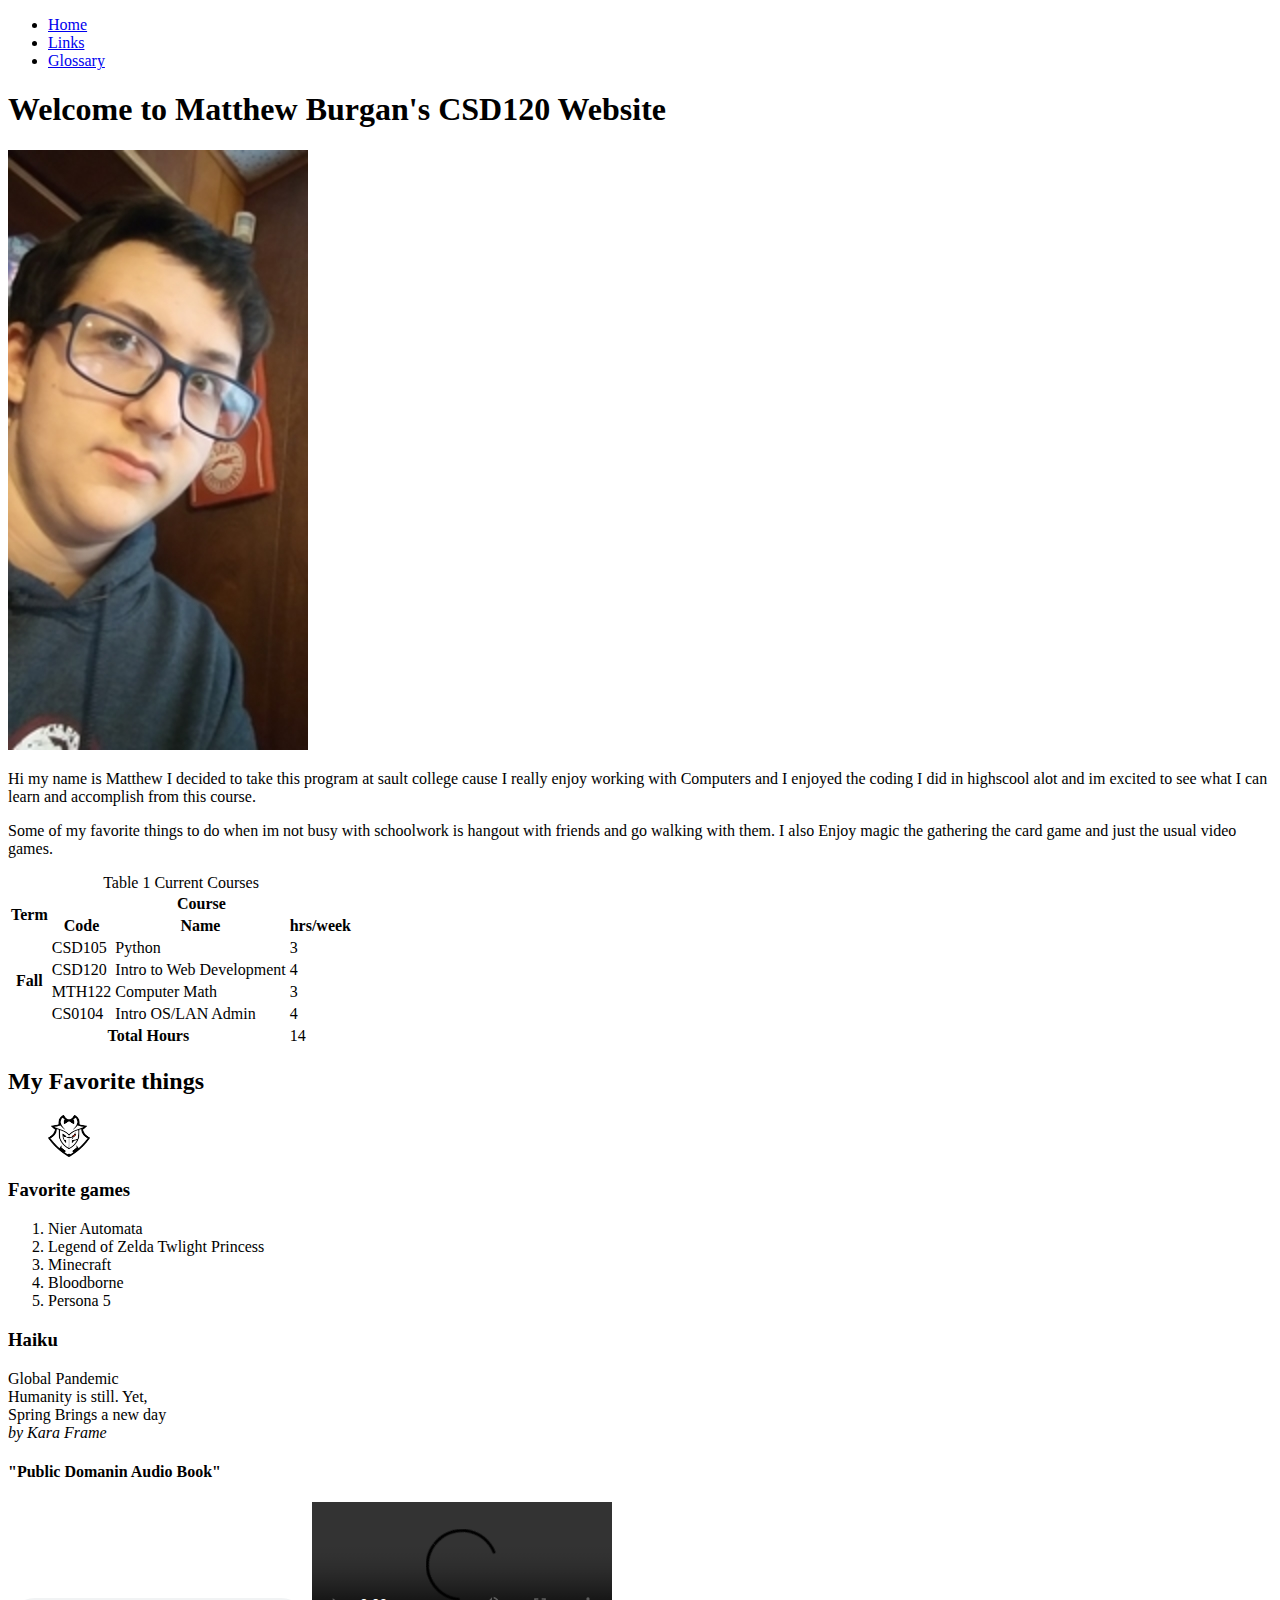
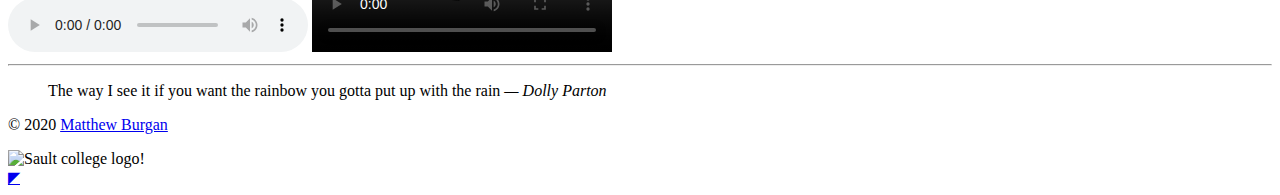
==== index.html @ 6d4abd5a "lab 3 notes" ====
<!DOCTYPE html>
<html lang="en">
  <head>
  
    <link rel="icon" type="image/x-icon" href="favicon.ico" />
    <link rel="apple-touch-icon" sizes="180x180" href="apple-touch-icon.png" />
    <link rel="icon" type="image/png" sizes="32x32" href="favicon-32x32.png" />
    <link rel="icon" type="image/png" sizes="16x16" href="favicon-16x16.png" />
    <link rel="manifest" href="site.webmanifest" />
    <link rel="mask-icon" href="safari-pinned-tab.svg" color="#5bbad5" />
    <meta name="msapplication-TileColor" content="#da532c" />
    <meta name="theme-color" content="#ffffff" />
    <meta name="author" content="Matthew Burgan" />
    <meta name="description" content="this is an awesome website!" />
    <meta charset="UTF-8" />
    <meta name="viewport" content="width=device-width, initial-scale=1.0" />
    <title>CSD120 - Matthew Burgan</title>
  </head>
  <body>
    <div class="width-wrap">
      <header id="top">
        <nav>
          <ul>
            <li><a href="index.html">Home</a></li>
            <li><a href="links.html">Links</a></li>
            <li><a href="glossary.html">Glossary</a></li>
          </ul>
        </nav>
      </header>

      <main>
        <h1>Welcome to Matthew Burgan's CSD120 Website</h1>
        <a href="Images/selfie.jpg" target="_blank">
          <img
            src="Images/selfie.jpg"
            alt="a picture of a me just now in my saint mary gradwear sweater."
            sizes="(max-width:500px) 150px,300px"
            srcset="
              Images/thumbnailselfie.jpg  150w,
              Images/thumbnailselfie2.jpg 300w,
              Images/selfie.jpg           806w
            "
          />
        </a>

        <p>
          Hi my name is Matthew I decided to take this program at sault college
          cause I really enjoy working with Computers and I enjoyed the coding I
          did in highscool alot and im excited to see what I can learn and
          accomplish from this course.
        </p>
        <p>
          Some of my favorite things to do when im not busy with schoolwork is
          hangout with friends and go walking with them. I also Enjoy magic the
          gathering the card game and just the usual video games.
        </p>
        <table>
          <caption> Table 1 Current Courses</caption>
          <thead>
            <tr><th rowspan="2" scope="col">Term</th><th colspan="3" scope="colgroup">Course</th></tr>
            <tr><th scope="col"> Code </th><th scope="col">Name</th><th scope="col"> hrs/week </th></tr>
          </thead>
  
          <tbody>
            <tr><th rowspan="4" scope="rowgroup">Fall</th><td> CSD105</td><td>Python</td><td>3</td></tr>
            <tr><td>CSD120</td><td>Intro to Web Development</td><td>4</td></tr>
            <tr><td>MTH122</td><td>Computer Math</td><td>3</td></tr>
            <tr><td>CS0104</td><td> Intro OS/LAN Admin</td><td>4</tr>
          </tbody>
          <tfoot>
            <tr><th colspan="3" scope="row">Total Hours </th><td>14</td></tr>
          </tfoot> 
          </table>
        <h2>My Favorite things</h2>
        <figure>
          <a href="https://g2esports.com/">
            <img
              src="Images/logo.png"
              alt="G2 esports team logo"
              style="width: 42px; height: 42px"
            />
          </a>
        </figure>

        <h3>Favorite games</h3>
        <ol>
          <li>Nier Automata</li>
          <li>Legend of Zelda Twlight Princess</li>
          <li>Minecraft</li>
          <li>Bloodborne</li>
          <li>Persona 5</li>
        </ol>
        <h3>Haiku</h3>
        <p>
          Global Pandemic <br />
          Humanity is still. Yet,<br />
          Spring Brings a new day<br />
          <cite>by <span class="author">Kara Frame</span></cite>
        </p>
        <h4>"Public Domanin Audio Book"</h4>
        <audio
          src="https://ia803207.us.archive.org/34/items/ss087_2005_librivox/ss087_01_various_128kb.mp3"
          controls
        >
          <a
            href="https://librivox.org/short-story-collection-vol-087-by-various/"
            >download for audio book
          </a>
          <a
            href="https://ia803207.us.archive.org/34/items/ss087_2005_librivox/ss087_01_various_128kb.mp3"
            >Download the track
          </a>
        </audio>

        <video src="MONKIFLIP.mp4" controls>
          <a href="MONKIFLIP.mp4">download the video </a>
          Video tag is not support in this brower
        </video>
      </main>

      <footer>
        <hr />
        <blockquote>
          The way I see it if you want the rainbow you gotta put up with the
          rain
          <cite>&mdash; <span class="author">Dolly Parton</span></cite>
        </blockquote>
        <p>
          &copy; 2020
          <a
            href="mailto:20023467@saultcollege.ca?subject=Message%20from%20CSD120%20website"
          >
            Matthew Burgan
          </a>
        </p>
        <!--found me!-->
        <picture>
          <source
            type="image/svg+xml"
            srcset="Images/sc-logo.svg"
            media="(max width:70px)"
          />
          <img
            src="images/sc-logo.png"
            src="Images/sc-logo@1.5x.png 1.5x, Images/sc-logo@2x.png 2x"
            alt="Sault college logo!"
          />
        </picture>
      </footer>
      <a href="#top" title="Back to top">◤</a>
    </div>
  </body>
</html>
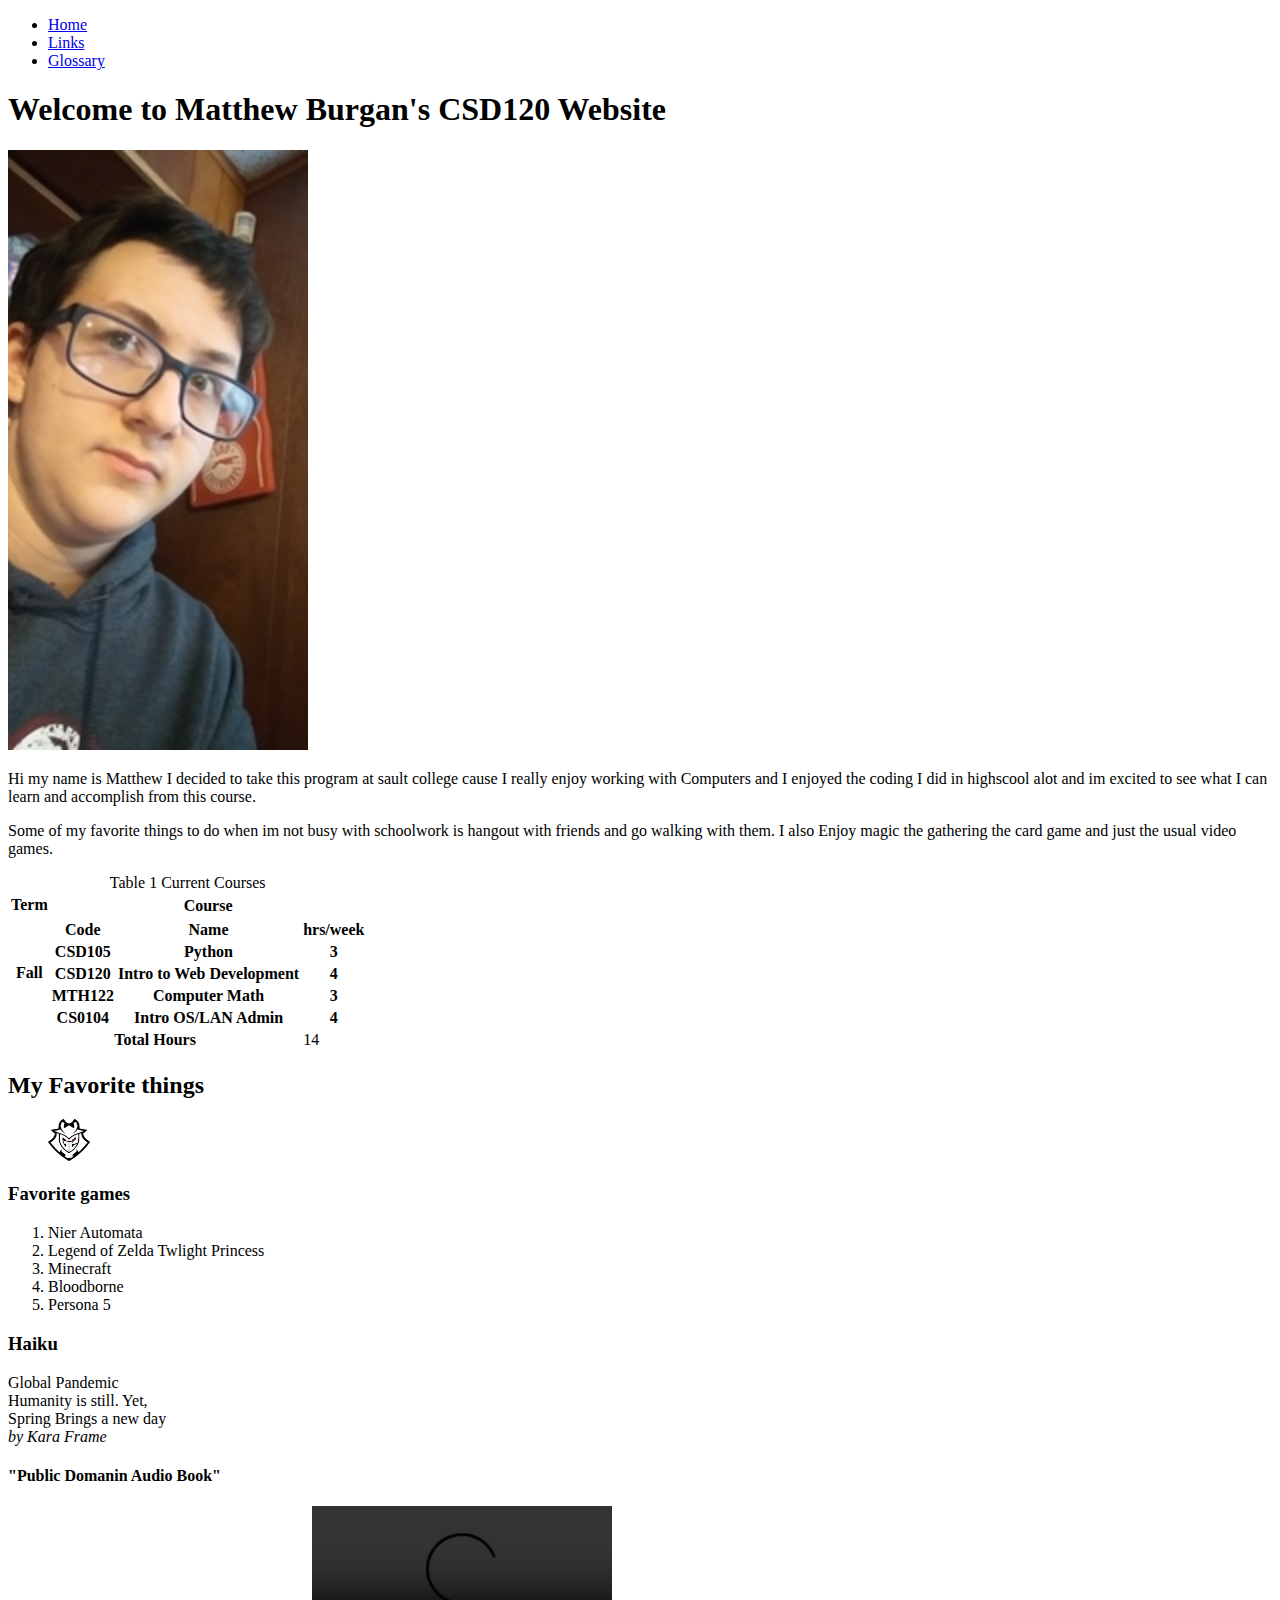
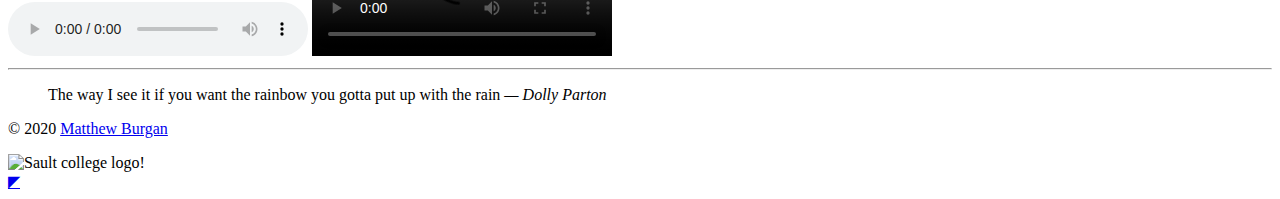
==== commit f99254a5: "Survey.html" ====
--- a/index.html
+++ b/index.html
@@ -1,7 +1,6 @@
 <!DOCTYPE html>
 <html lang="en">
   <head>
-  
     <link rel="icon" type="image/x-icon" href="favicon.ico" />
     <link rel="apple-touch-icon" sizes="180x180" href="apple-touch-icon.png" />
     <link rel="icon" type="image/png" sizes="32x32" href="favicon-32x32.png" />
@@ -55,22 +54,48 @@
           gathering the card game and just the usual video games.
         </p>
         <table>
-          <caption> Table 1 Current Courses</caption>
-          <thead>
-            <tr><th rowspan="2" scope="col">Term</th><th colspan="3" scope="colgroup">Course</th></tr>
-            <tr><th scope="col"> Code </th><th scope="col">Name</th><th scope="col"> hrs/week </th></tr>
-          </thead>
-  
-          <tbody>
-            <tr><th rowspan="4" scope="rowgroup">Fall</th><td> CSD105</td><td>Python</td><td>3</td></tr>
-            <tr><td>CSD120</td><td>Intro to Web Development</td><td>4</td></tr>
-            <tr><td>MTH122</td><td>Computer Math</td><td>3</td></tr>
-            <tr><td>CS0104</td><td> Intro OS/LAN Admin</td><td>4</tr>
-          </tbody>
-          <tfoot>
-            <tr><th colspan="3" scope="row">Total Hours </th><td>14</td></tr>
-          </tfoot> 
-          </table>
+          <caption>
+            Table 1 Current Courses
+          </caption>
+          <tr>
+            <th rowspan="2">Term</th>
+          </tr>
+          <tr>
+            <th colspan="3">Course</th>
+          </tr>
+          <tr>
+            <th rowspan="6">Fall</th>
+          </tr>
+          <tr>
+            <th>Code</th>
+            <th>Name</th>
+            <th>hrs/week</th>
+          </tr>
+          <tr>
+            <th>CSD105</th>
+            <th>Python</th>
+            <th>3</th>
+          </tr>
+          <tr>
+            <th>CSD120</th>
+            <th>Intro to Web Development</th>
+            <th>4</th>
+          </tr>
+          <tr>
+            <th>MTH122</th>
+            <th>Computer Math</th>
+            <th>3</th>
+          </tr>
+          <tr>
+            <th>CS0104</th>
+            <th>Intro OS/LAN Admin</th>
+            <th>4</th>
+          </tr>
+          <tr>
+            <th colspan="3">Total Hours</th>
+            <td>14</td>
+          </tr>
+        </table>
         <h2>My Favorite things</h2>
         <figure>
           <a href="https://g2esports.com/">
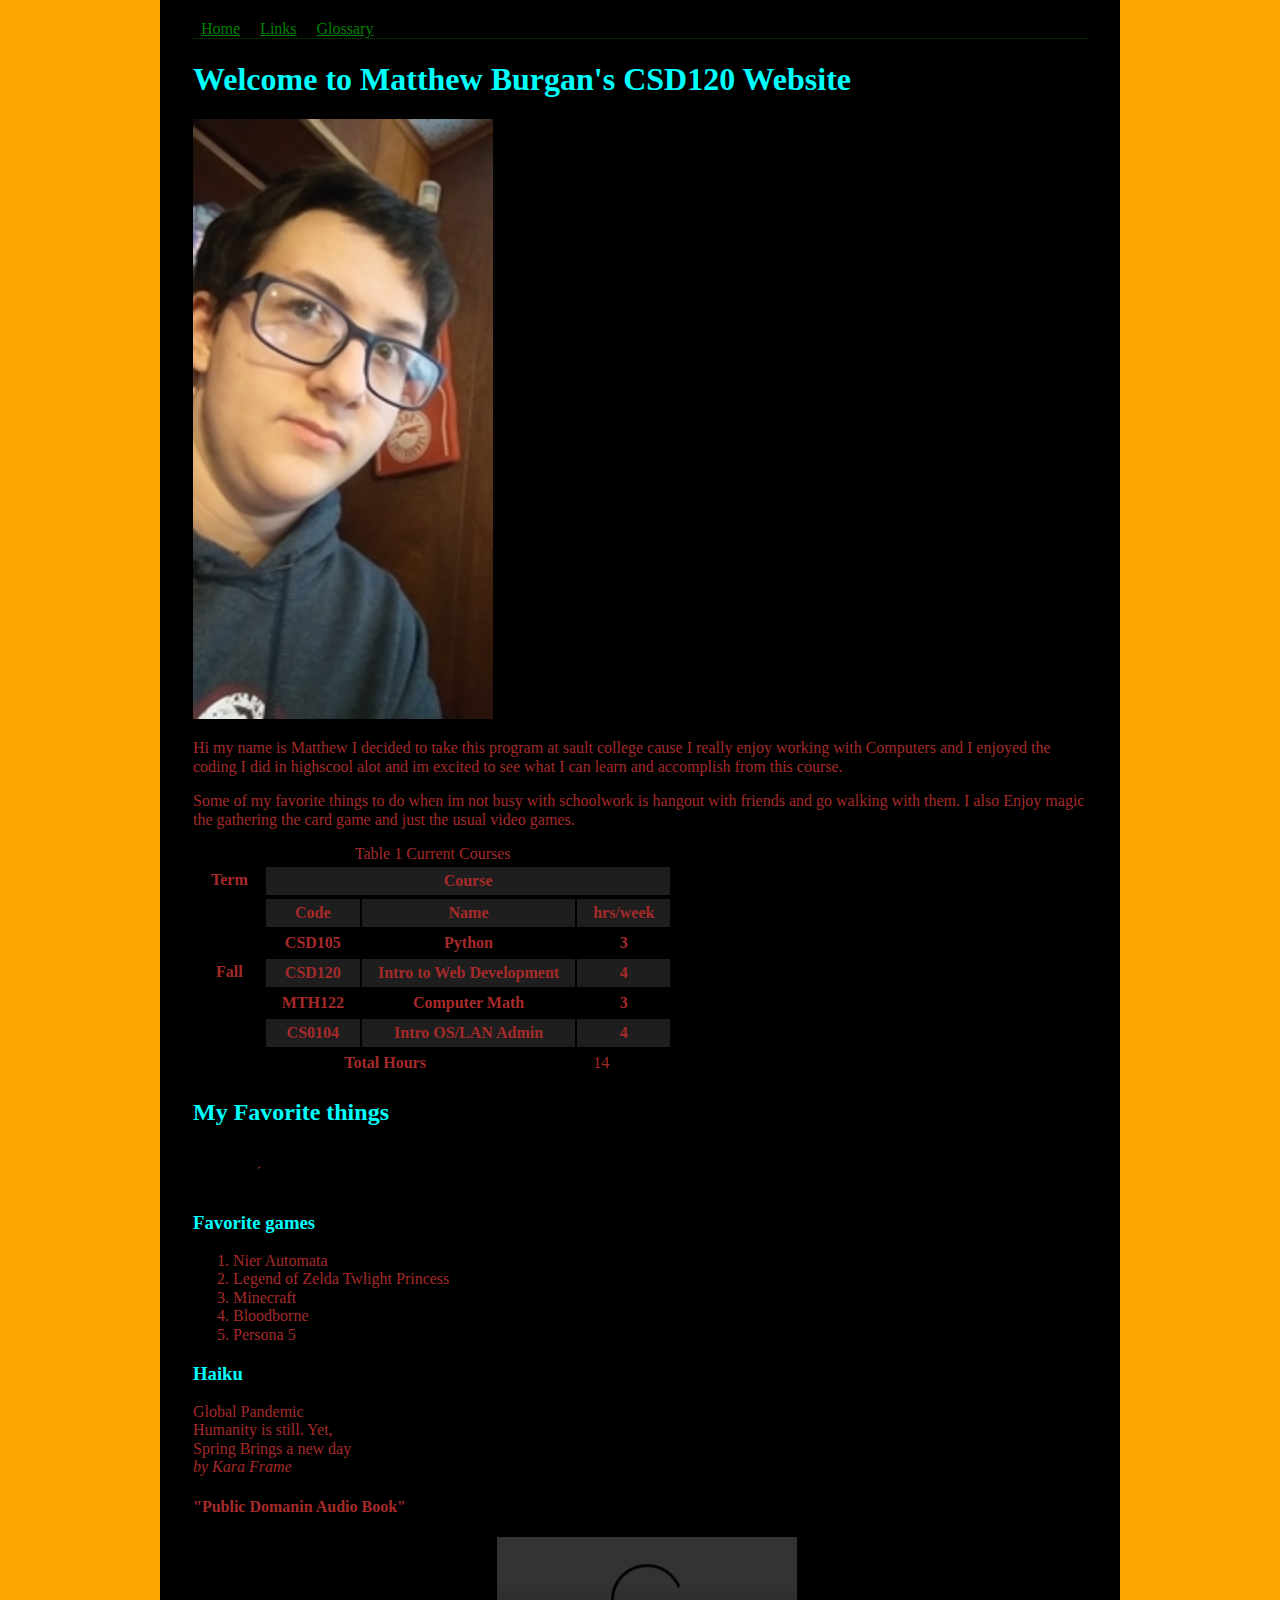
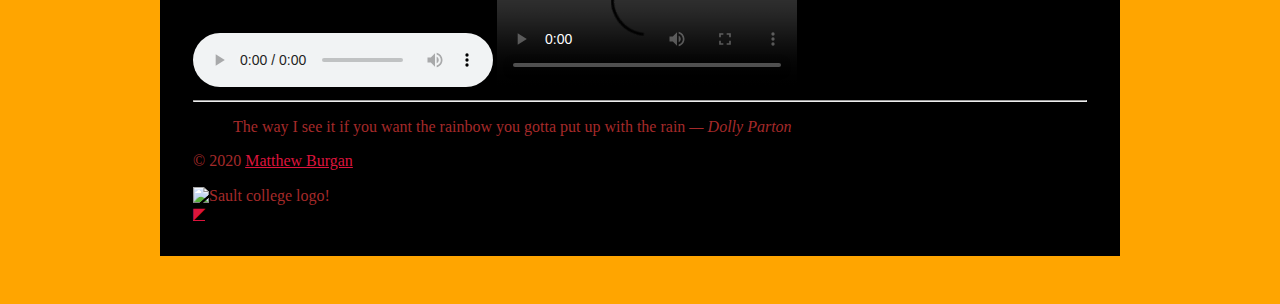
==== commit 35356224: "end of CSS lab" ====
--- a/index.html
+++ b/index.html
@@ -13,6 +13,9 @@
     <meta name="description" content="this is an awesome website!" />
     <meta charset="UTF-8" />
     <meta name="viewport" content="width=device-width, initial-scale=1.0" />
+    <link rel="stylesheet" href="styles/normalize.css">
+    <link rel="stylesheet" href="styles/main.css">
+
     <title>CSD120 - Matthew Burgan</title>
   </head>
   <body>
--- a/styles/main.css
+++ b/styles/main.css
@@ -0,0 +1,95 @@
+html {
+  box-sizing: border-box;
+}
+*,
+*::before,
+*::after {
+  box-sizing: inherit;
+}
+body {
+  background-color: orange;
+}
+.width-wrap {
+  border: 1px solid rgb(0, 0, 0);
+  border: 1px solid rgba(0, 0, 0, 0.3);
+  border-top: none;
+  padding: 0 2em 2em;
+  width: 960px;
+  margin-left: auto;
+  margin-right: auto;
+  margin-bottom: 3em;
+  background-color: black;
+  color: brown;
+}
+
+h1,
+h2,
+h3 {
+  color: cyan;
+}
+a {
+  color: crimson;
+}
+header a {
+  color: green;
+  padding: 1em 0.5em 1em;
+}
+::selection {
+  background-color: aqua;
+}
+header {
+  border-top: 4px solid rgb(0, 0, 0);
+  border-top: 4px solid rgba(0, 0, 0, 0.1);
+  margin-left: -2em;
+  margin-right: -2em;
+}
+header nav {
+  border-bottom: 1px dotted rgba(0, 255, 0, 0.3);
+  margin: 0em 2em;
+}
+
+ul li {
+  display: inline;
+}
+
+header nav ul {
+  margin: 0;
+  padding: 0;
+  padding-top: 1em;
+}
+header a:hover {
+  border-top: 4px solid yellow;
+}
+
+tr:nth-child(even) {
+  background-color: rgba(255, 255, 255, 0.15);
+}
+
+td {
+  background-color: rgba(0, 0, 0, 0.05);
+  padding: 0.3em 1em;
+}
+
+th {
+  background-color: rgba(0, 0, 0, 0.2);
+  padding: 0.3em 1em;
+}
+form input,
+select,
+#life {
+  display: block;
+}
+
+button {
+  border: 0;
+  padding: 1em 3em;
+  background-color: purple;
+  color: black;
+}
+input:invalid {
+  background: red;
+}
+
+dt::after {
+  content: ":";
+}
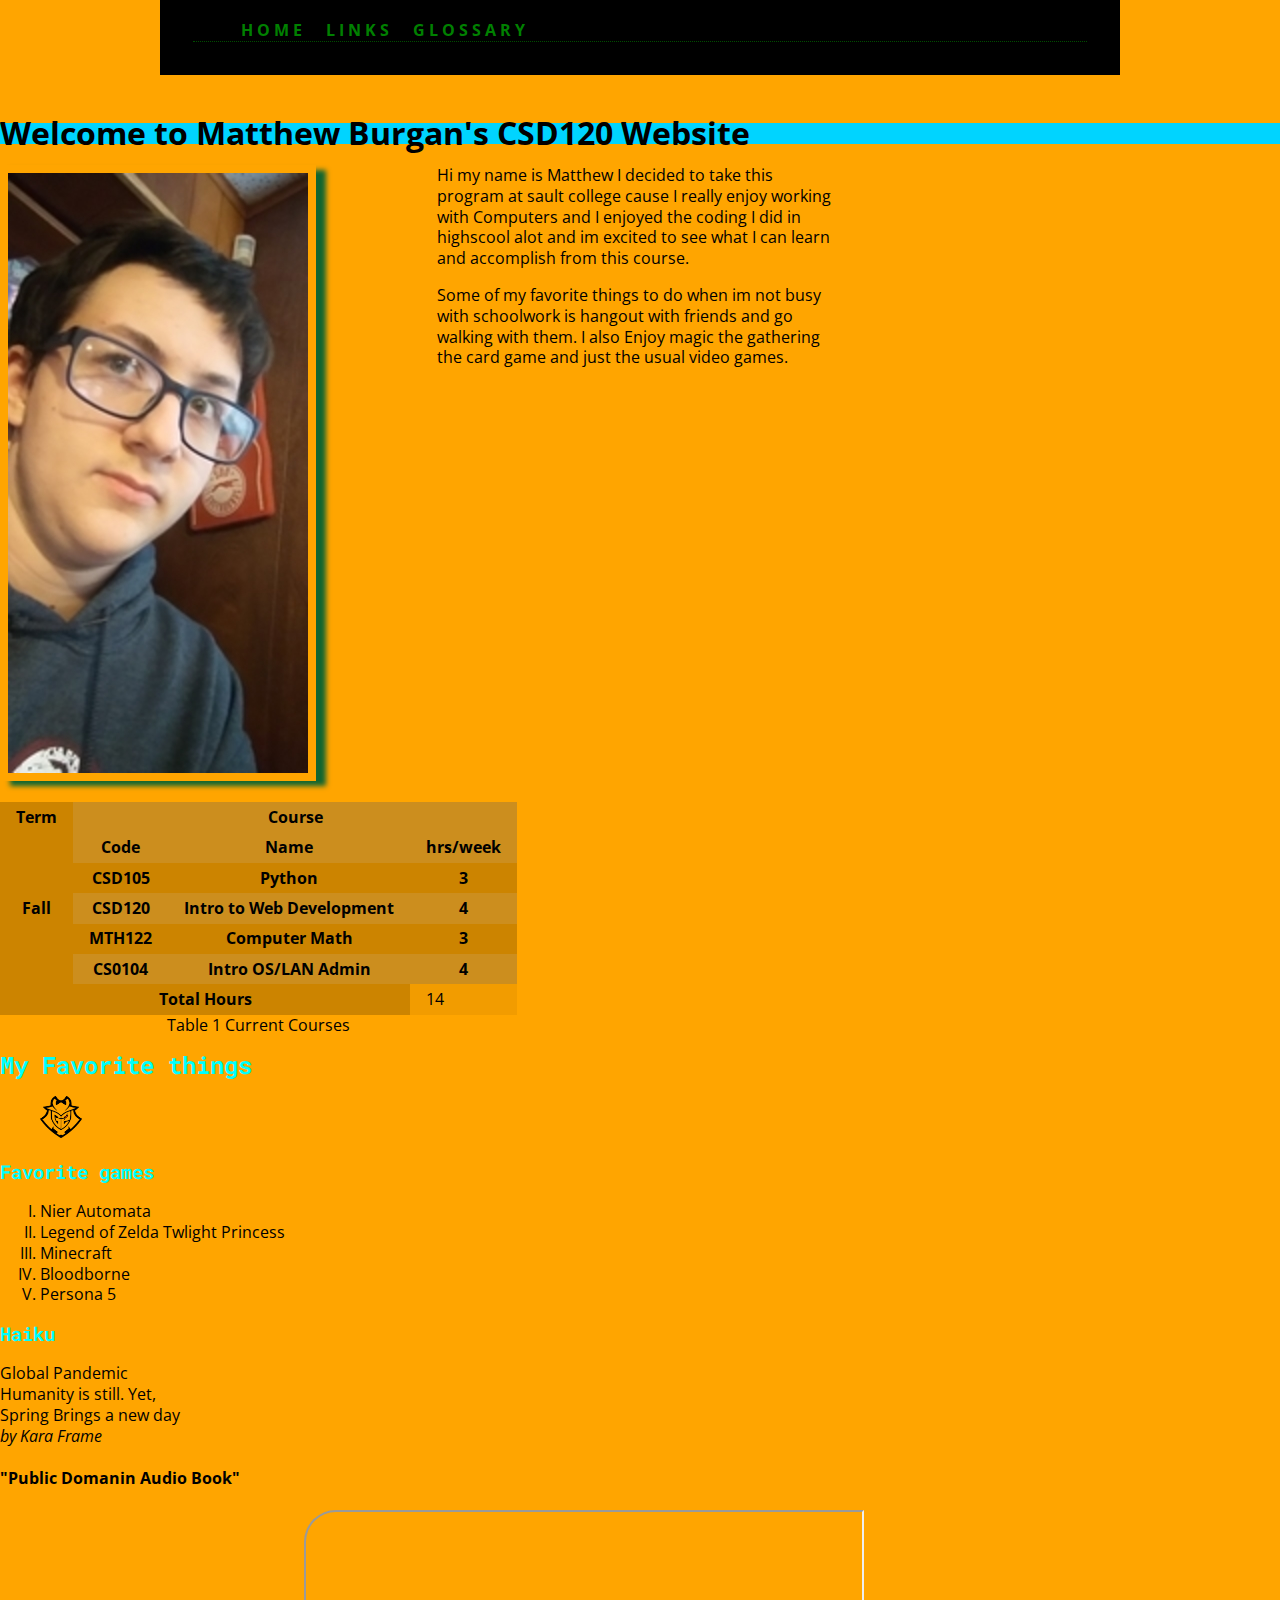
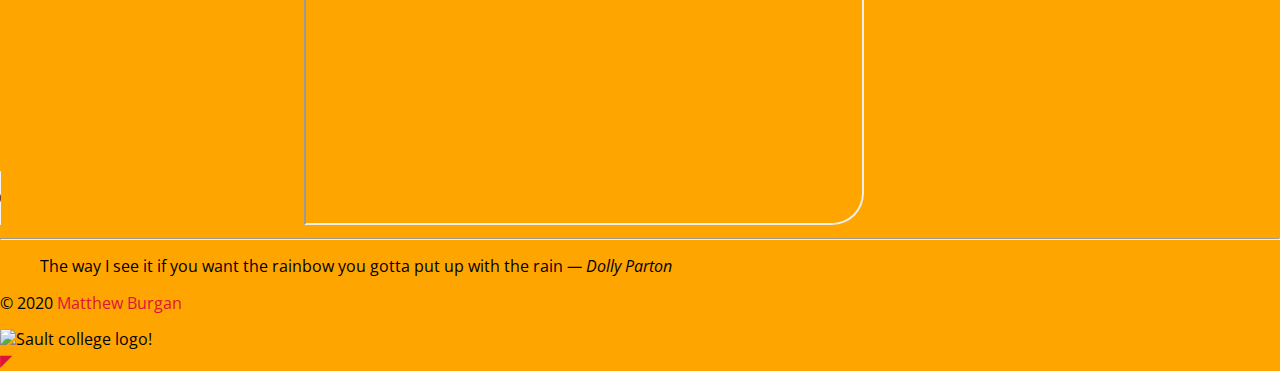
==== commit dc4826c7: "end of lab 6" ====
--- a/index.html
+++ b/index.html
@@ -15,7 +15,10 @@
     <meta name="viewport" content="width=device-width, initial-scale=1.0" />
     <link rel="stylesheet" href="styles/normalize.css">
     <link rel="stylesheet" href="styles/main.css">
-
+    <link rel="preconnect" href="https://fonts.gstatic.com">
+   <link href="https://fonts.googleapis.com/css2?family=Roboto+Mono:wght@100&display=swap" rel="stylesheet">
+   <link rel="preconnect" href="https://fonts.gstatic.com">
+<link href="https://fonts.googleapis.com/css2?family=Open+Sans:wght@300&display=swap" rel="stylesheet">
     <title>CSD120 - Matthew Burgan</title>
   </head>
   <body>
@@ -29,10 +32,12 @@
           </ul>
         </nav>
       </header>
+    </div>
 
       <main>
         <h1>Welcome to Matthew Burgan's CSD120 Website</h1>
-        <a href="Images/selfie.jpg" target="_blank">
+        <div class="bio">
+        <a href="Images/selfie.jpg" target="_blank">         
           <img
             src="Images/selfie.jpg"
             alt="a picture of a me just now in my saint mary gradwear sweater."
@@ -42,7 +47,10 @@
               Images/thumbnailselfie2.jpg 300w,
               Images/selfie.jpg           806w
             "
-          />
+          >
+        
+  
+
         </a>
 
         <p>
@@ -50,11 +58,13 @@
           cause I really enjoy working with Computers and I enjoyed the coding I
           did in highscool alot and im excited to see what I can learn and
           accomplish from this course.
+        <div>
         </p>
         <p>
           Some of my favorite things to do when im not busy with schoolwork is
           hangout with friends and go walking with them. I also Enjoy magic the
           gathering the card game and just the usual video games.
+        </div>
         </p>
         <table>
           <caption>
@@ -99,6 +109,10 @@
             <td>14</td>
           </tr>
         </table>
+      </div>
+     
+
+
         <h2>My Favorite things</h2>
         <figure>
           <a href="https://g2esports.com/">
@@ -140,10 +154,10 @@
           </a>
         </audio>
 
-        <video src="MONKIFLIP.mp4" controls>
-          <a href="MONKIFLIP.mp4">download the video </a>
+        <iframe width="560" height="315" 
+        src="https://www.youtube.com/embed/dQw4w9WgXcQ">
           Video tag is not support in this brower
-        </video>
+      </iframe>
       </main>
 
       <footer>
--- a/styles/main.css
+++ b/styles/main.css
@@ -7,6 +7,8 @@
   box-sizing: inherit;
 }
 body {
+  line-height: 1.3em;
+  font-family: "Open Sans", sans-serif;
   background-color: orange;
 }
 .width-wrap {
@@ -19,21 +21,47 @@
   margin-right: auto;
   margin-bottom: 3em;
   background-color: black;
-  color: brown;
+  color: red;
 }
 
-h1,
+h1 {
+  background: rgb(2, 0, 36);
+  background: linear-gradient(
+    90deg,
+    rgba(2, 0, 36, 1) 0%,
+    rgba(255, 0, 202, 1) 0%,
+    rgba(0, 212, 255, 1) 0%
+  );
+}
 h2,
 h3 {
+  font-family: "Roboto Mono", monospace;
   color: cyan;
 }
 a {
+  text-decoration: none;
   color: crimson;
+}
+a:hover {
+  text-decoration: underline;
 }
 header a {
   color: green;
   padding: 1em 0.5em 1em;
 }
+header a {
+  font-weight: bold;
+}
+header a {
+  letter-spacing: 4px;
+}
+header a {
+  text-transform: uppercase;
+}
+header a:hover {
+  text-decoration: none;
+}
+
 ::selection {
   background-color: aqua;
 }
@@ -47,16 +75,22 @@
   border-bottom: 1px dotted rgba(0, 255, 0, 0.3);
   margin: 0em 2em;
 }
-
+ol li {
+  list-style-type: upper-roman;
+}
 ul li {
   display: inline;
 }
 
 header nav ul {
   margin: 0;
-  padding: 0;
   padding-top: 1em;
+  background-image: url(link.png);
+  background-repeat: no-repeat;
+  background-size:10px 10px;
+  background-position:left center ;
 }
+
 header a:hover {
   border-top: 4px solid yellow;
 }
@@ -74,6 +108,9 @@
   background-color: rgba(0, 0, 0, 0.2);
   padding: 0.3em 1em;
 }
+iframe {
+  border-radius: 2em 0em;
+}
 form input,
 select,
 #life {
@@ -82,7 +119,6 @@
 
 button {
   border: 0;
-  padding: 1em 3em;
   background-color: purple;
   color: black;
 }
@@ -93,3 +129,18 @@
 dt::after {
   content: ":";
 }
+.bio {
+column-count: 3;
+column-gap: 2em;  
+}
+.bio img{
+padding: 2%;
+box-shadow: 10px 5px 5px #116530
+}
+.bio table{
+column-span: all;
+margin-top: 1em;
+border-collapse: collapse;
+caption-side: bottom;
+  
+}
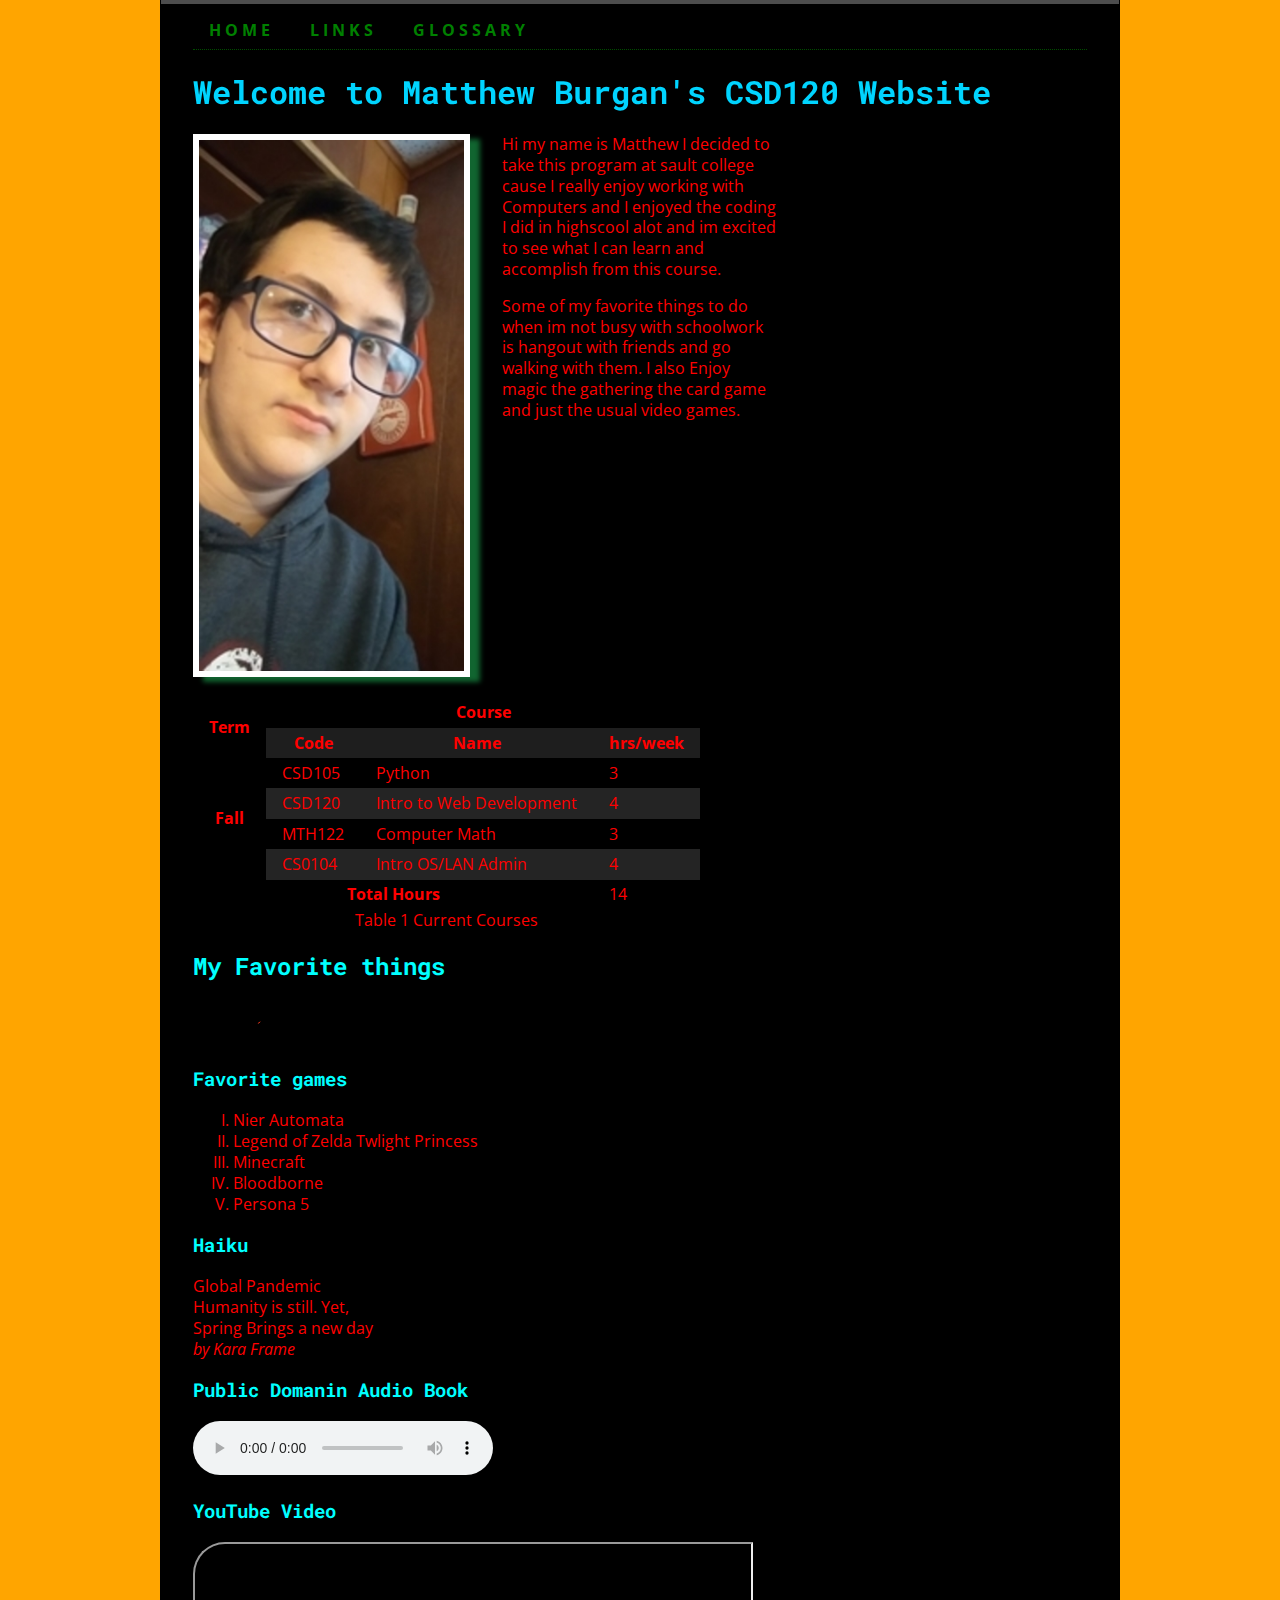
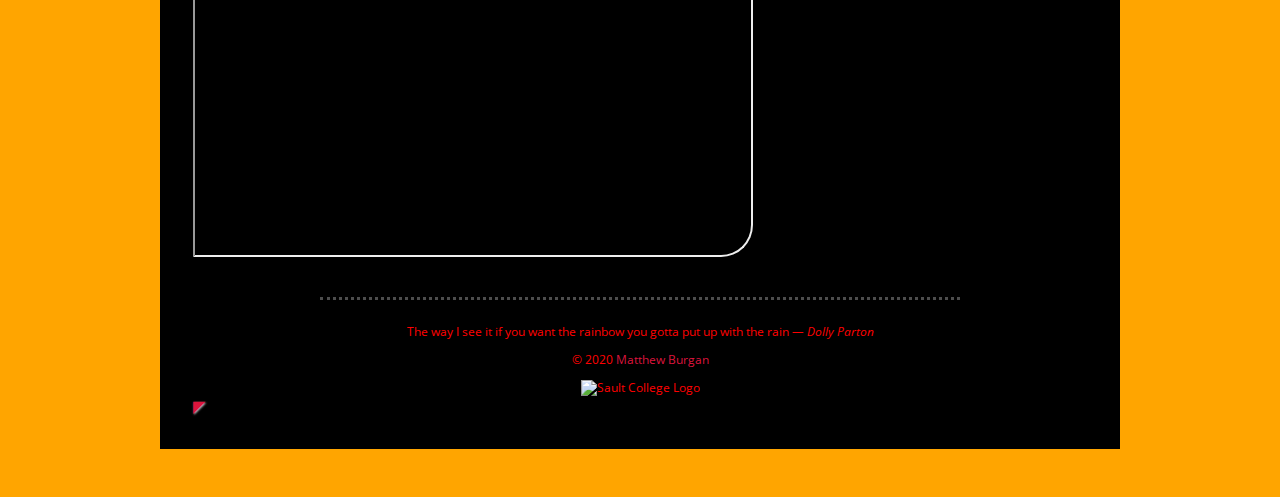
==== commit 4217e7b5: "lab 6 notes" ====
--- a/index.html
+++ b/index.html
@@ -32,20 +32,19 @@
           </ul>
         </nav>
       </header>
-    </div>
 
       <main>
         <h1>Welcome to Matthew Burgan's CSD120 Website</h1>
         <div class="bio">
-        <a href="Images/selfie.jpg" target="_blank">         
+        <a href="Images/selfie.png" target="_blank">         
           <img
-            src="Images/selfie.jpg"
+            src="Images/selfie.png"
             alt="a picture of a me just now in my saint mary gradwear sweater."
             sizes="(max-width:500px) 150px,300px"
             srcset="
               Images/thumbnailselfie.jpg  150w,
               Images/thumbnailselfie2.jpg 300w,
-              Images/selfie.jpg           806w
+              Images/selfie.png           806w
             "
           >
         
@@ -58,13 +57,11 @@
           cause I really enjoy working with Computers and I enjoyed the coding I
           did in highscool alot and im excited to see what I can learn and
           accomplish from this course.
-        <div>
         </p>
         <p>
           Some of my favorite things to do when im not busy with schoolwork is
           hangout with friends and go walking with them. I also Enjoy magic the
           gathering the card game and just the usual video games.
-        </div>
         </p>
         <table>
           <caption>
@@ -72,12 +69,7 @@
           </caption>
           <tr>
             <th rowspan="2">Term</th>
-          </tr>
-          <tr>
             <th colspan="3">Course</th>
-          </tr>
-          <tr>
-            <th rowspan="6">Fall</th>
           </tr>
           <tr>
             <th>Code</th>
@@ -85,24 +77,25 @@
             <th>hrs/week</th>
           </tr>
           <tr>
-            <th>CSD105</th>
-            <th>Python</th>
-            <th>3</th>
+            <th rowspan="4">Fall</th>
+            <td>CSD105</td>
+            <td>Python</td>
+            <td>3</td>
           </tr>
           <tr>
-            <th>CSD120</th>
-            <th>Intro to Web Development</th>
-            <th>4</th>
+            <td>CSD120</td>
+            <td>Intro to Web Development</td>
+            <td>4</td>
           </tr>
           <tr>
-            <th>MTH122</th>
-            <th>Computer Math</th>
-            <th>3</th>
+            <td>MTH122</td>
+            <td>Computer Math</td>
+            <td>3</td>
           </tr>
           <tr>
-            <th>CS0104</th>
-            <th>Intro OS/LAN Admin</th>
-            <th>4</th>
+            <td>CS0104</td>
+            <td>Intro OS/LAN Admin</td>
+            <td>4</td>
           </tr>
           <tr>
             <th colspan="3">Total Hours</th>
@@ -139,7 +132,7 @@
           Spring Brings a new day<br />
           <cite>by <span class="author">Kara Frame</span></cite>
         </p>
-        <h4>"Public Domanin Audio Book"</h4>
+        <h3>Public Domanin Audio Book</h3>
         <audio
           src="https://ia803207.us.archive.org/34/items/ss087_2005_librivox/ss087_01_various_128kb.mp3"
           controls
@@ -154,9 +147,9 @@
           </a>
         </audio>
 
+        <h3>YouTube Video</h3>
         <iframe width="560" height="315" 
         src="https://www.youtube.com/embed/dQw4w9WgXcQ">
-          Video tag is not support in this brower
       </iframe>
       </main>
 
@@ -177,16 +170,9 @@
         </p>
         <!--found me!-->
         <picture>
-          <source
-            type="image/svg+xml"
-            srcset="Images/sc-logo.svg"
-            media="(max width:70px)"
-          />
-          <img
-            src="images/sc-logo.png"
-            src="Images/sc-logo@1.5x.png 1.5x, Images/sc-logo@2x.png 2x"
-            alt="Sault college logo!"
-          />
+          <source type="image/svg+xml" srcset="images/sc-logo.svg">
+          <img src="Images/sc-logo.png" width="70" alt="Sault College Logo"
+              srcset="Images/sc-logo.png, Images/sc-logo@1.5x.png 1.5x, Images/sc-logo@2.png 2x">
         </picture>
       </footer>
       <a href="#top" title="Back to top">◤</a>
--- a/styles/main.css
+++ b/styles/main.css
@@ -7,7 +7,7 @@
   box-sizing: inherit;
 }
 body {
-  line-height: 1.3em;
+  line-height: 1.3;
   font-family: "Open Sans", sans-serif;
   background-color: orange;
 }
@@ -16,12 +16,18 @@
   border: 1px solid rgba(0, 0, 0, 0.3);
   border-top: none;
   padding: 0 2em 2em;
-  width: 960px;
+  max-width: 960px;
   margin-left: auto;
   margin-right: auto;
   margin-bottom: 3em;
   background-color: black;
   color: red;
+}
+h1,
+h2,
+h3 {
+  font-family: "Roboto Mono", monospace;
+  color: cyan;
 }
 
 h1 {
@@ -32,11 +38,8 @@
     rgba(255, 0, 202, 1) 0%,
     rgba(0, 212, 255, 1) 0%
   );
-}
-h2,
-h3 {
-  font-family: "Roboto Mono", monospace;
-  color: cyan;
+  color: rgba(0,0,0,0);
+  background-clip: text;
 }
 a {
   text-decoration: none;
@@ -45,21 +48,31 @@
 a:hover {
   text-decoration: underline;
 }
-header a {
-  color: green;
-  padding: 1em 0.5em 1em;
+
+a[href="#top"] {
+  text-shadow: 1px 1px 2px rgba(255,255,255,0.7);
+}
+a[href="#top"]:hover {
+  text-decoration: none;
+}
+
+img {
+  max-width: 100%;
 }
 header a {
+  display: inline-block;
+  color: green;
+  padding: 1em 0 0.5em;
+  margin: -4px 1em 0;
   font-weight: bold;
-}
-header a {
   letter-spacing: 4px;
-}
-header a {
   text-transform: uppercase;
+
+  border-top: 4px solid rgba(255, 255, 255, 0);
 }
 header a:hover {
   text-decoration: none;
+  border-top: 4px solid yellow;
 }
 
 ::selection {
@@ -67,7 +80,7 @@
 }
 header {
   border-top: 4px solid rgb(0, 0, 0);
-  border-top: 4px solid rgba(0, 0, 0, 0.1);
+  border-top: 4px solid rgba(255, 255, 255, 0.3);
   margin-left: -2em;
   margin-right: -2em;
 }
@@ -78,21 +91,29 @@
 ol li {
   list-style-type: upper-roman;
 }
-ul li {
+header nav ul li {
   display: inline;
 }
 
 header nav ul {
   margin: 0;
-  padding-top: 1em;
-  background-image: url(link.png);
-  background-repeat: no-repeat;
-  background-size:10px 10px;
-  background-position:left center ;
+  padding: 0;
 }
 
-header a:hover {
-  border-top: 4px solid yellow;
+footer {
+  font-size: 75%;
+  text-align: center;
+}
+
+hr {
+  width: 50vw;
+  max-width: 860px;
+  min-width: 300px;
+  border: none;
+  border-bottom: 3px dotted rgba(255,255,255,0.3);
+  margin-top: 3em;
+  margin-bottom: 2em;
+
 }
 
 tr:nth-child(even) {
@@ -117,6 +138,11 @@
   display: block;
 }
 
+form fieldset ul {
+  padding: 0;
+  list-style-type: none;
+}
+
 button {
   border: 0;
   background-color: purple;
@@ -135,6 +161,7 @@
 }
 .bio img{
 padding: 2%;
+background-color: #fff;
 box-shadow: 10px 5px 5px #116530
 }
 .bio table{
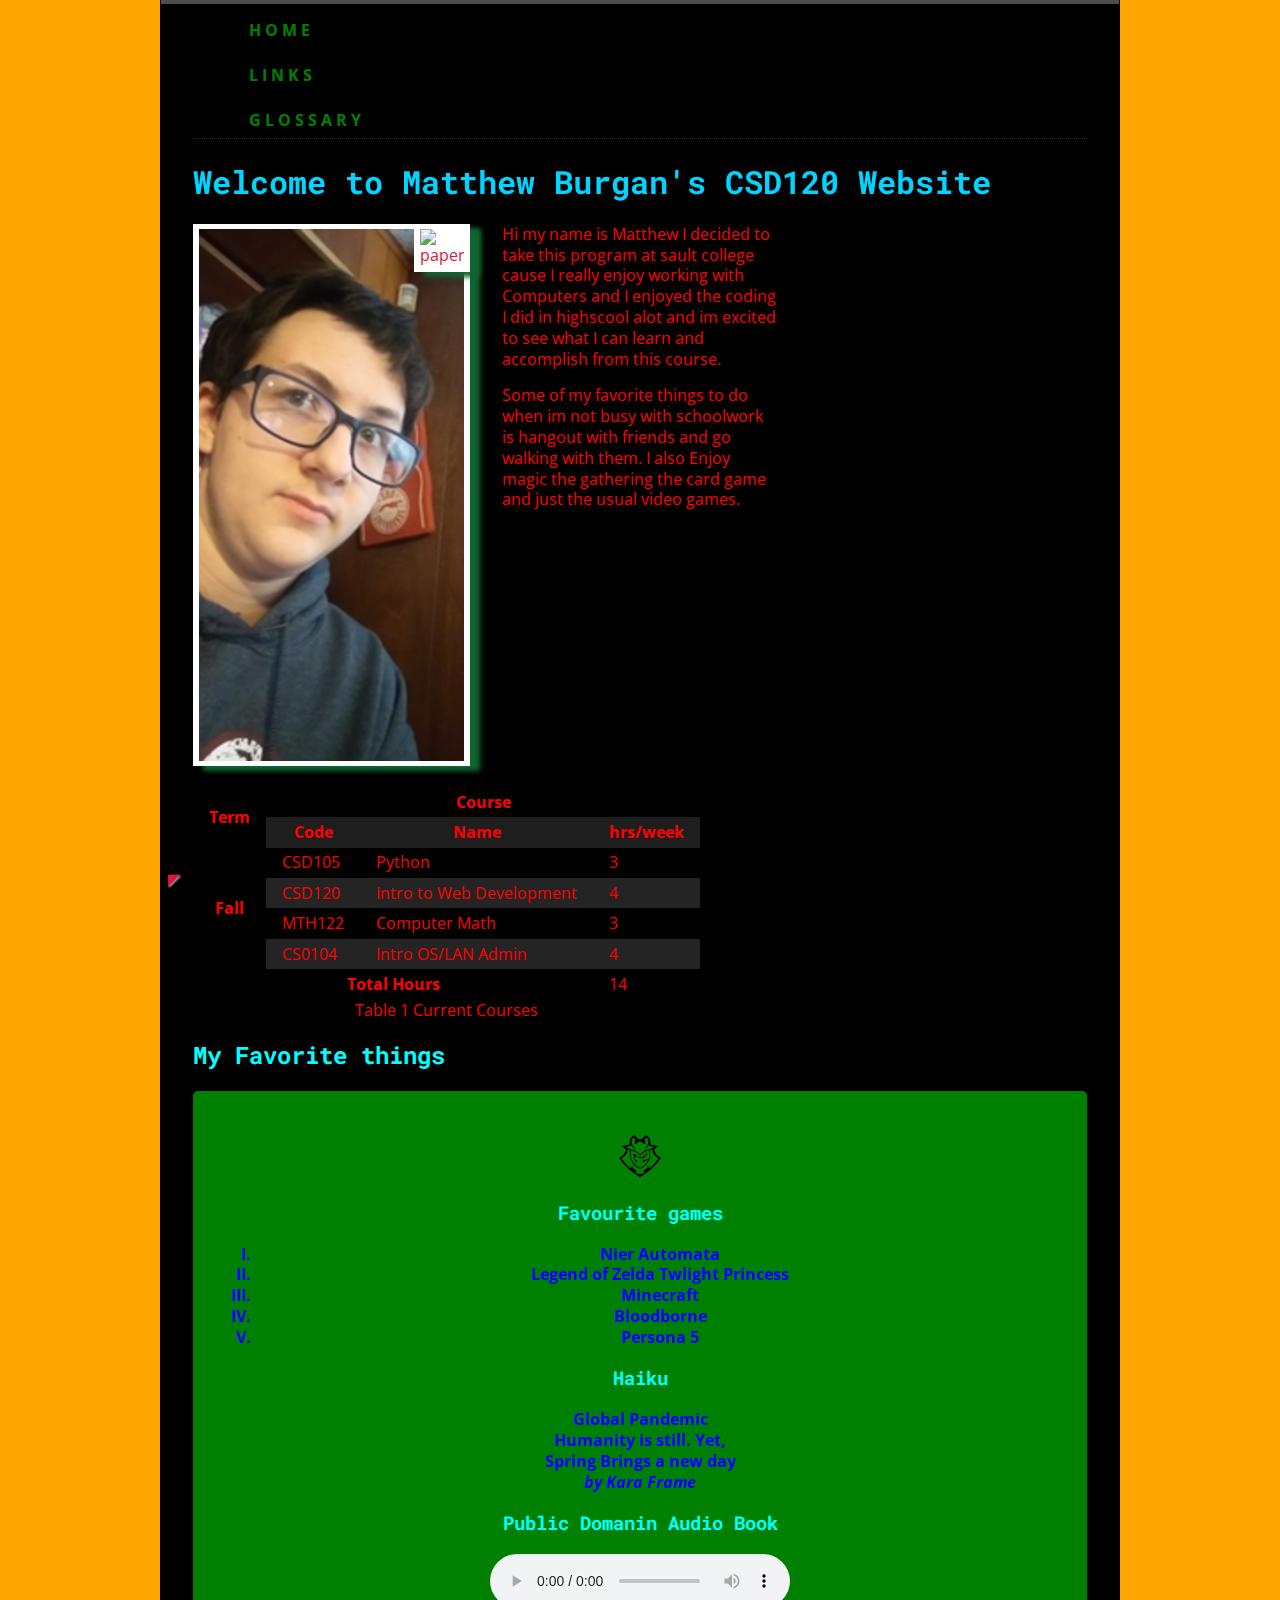
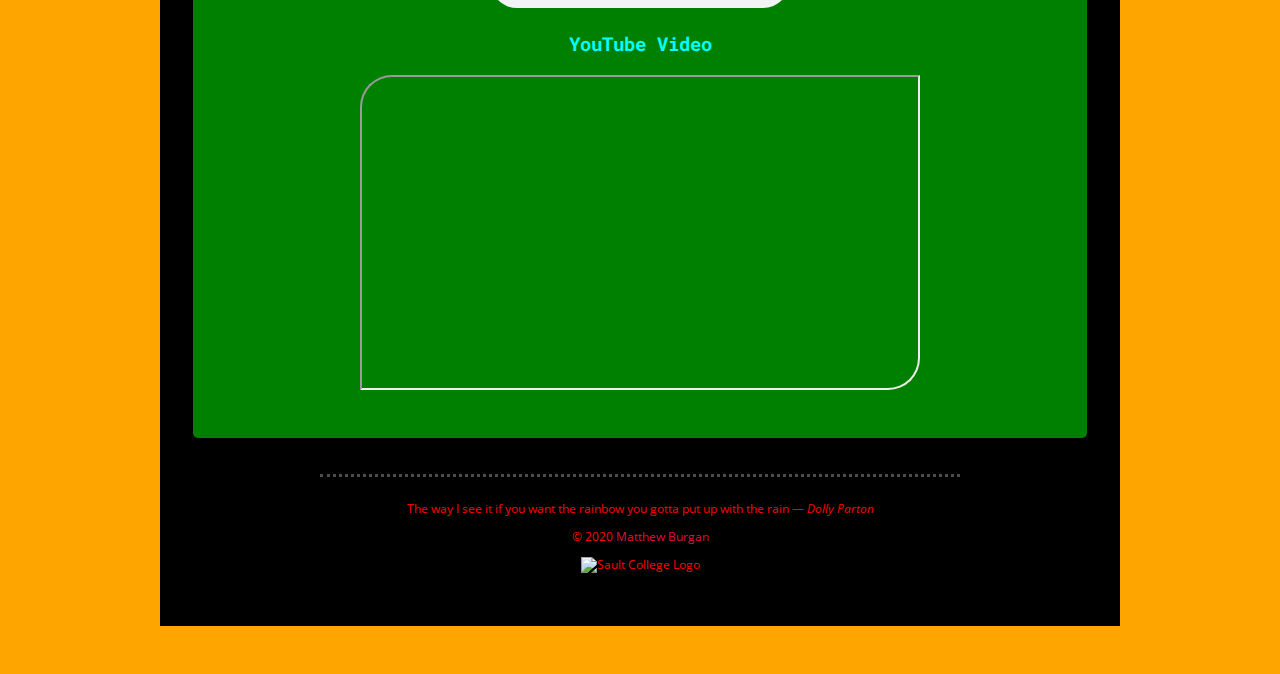
==== commit 1b3884a8: "end of lab 7" ====
--- a/index.html
+++ b/index.html
@@ -36,7 +36,8 @@
       <main>
         <h1>Welcome to Matthew Burgan's CSD120 Website</h1>
         <div class="bio">
-        <a href="Images/selfie.png" target="_blank">         
+        <a href="Images/selfie.png" target="_blank"> 
+         <img class="paperclip" src="images/paperclip.png" alt="paperclip" />         
           <img
             src="Images/selfie.png"
             alt="a picture of a me just now in my saint mary gradwear sweater."
@@ -107,7 +108,13 @@
 
 
         <h2>My Favorite things</h2>
-        <figure>
+        <div class="favourites">
+        <label>
+        <div>
+        <h4>
+        <input type="radio" name="favourites" id="tab1">
+        <label for="favourite things">
+            <figure>     
           <a href="https://g2esports.com/">
             <img
               src="Images/logo.png"
@@ -116,8 +123,9 @@
             />
           </a>
         </figure>
-
-        <h3>Favorite games</h3>
+        <input type="radio" name="favourites" id="tab2">
+        <label for="favouritegames">
+        <h3>Favourite games</h3>
         <ol>
           <li>Nier Automata</li>
           <li>Legend of Zelda Twlight Princess</li>
@@ -125,6 +133,8 @@
           <li>Bloodborne</li>
           <li>Persona 5</li>
         </ol>
+        <input type="radio" name="favourites" id="tab3">
+        <label for="Haiku"> </label>
         <h3>Haiku</h3>
         <p>
           Global Pandemic <br />
@@ -132,6 +142,8 @@
           Spring Brings a new day<br />
           <cite>by <span class="author">Kara Frame</span></cite>
         </p>
+        <input type="radio" name="favourites" id="tab4">
+        <label for="haiku"> </label>
         <h3>Public Domanin Audio Book</h3>
         <audio
           src="https://ia803207.us.archive.org/34/items/ss087_2005_librivox/ss087_01_various_128kb.mp3"
@@ -151,6 +163,7 @@
         <iframe width="560" height="315" 
         src="https://www.youtube.com/embed/dQw4w9WgXcQ">
       </iframe>
+    </div>
       </main>
 
       <footer>
--- a/styles/main.css
+++ b/styles/main.css
@@ -38,7 +38,8 @@
     rgba(255, 0, 202, 1) 0%,
     rgba(0, 212, 255, 1) 0%
   );
-  color: rgba(0,0,0,0);
+  color: rgba(0, 0, 0, 0);
+  -webkit-background-clip: text;
   background-clip: text;
 }
 a {
@@ -50,7 +51,7 @@
 }
 
 a[href="#top"] {
-  text-shadow: 1px 1px 2px rgba(255,255,255,0.7);
+  text-shadow: 1px 1px 2px rgba(255, 255, 255, 0.7);
 }
 a[href="#top"]:hover {
   text-decoration: none;
@@ -92,12 +93,18 @@
   list-style-type: upper-roman;
 }
 header nav ul li {
-  display: inline;
+  display: flex;
+  justify-content: flex-start;
+  list-style-type: none;
+  flex-direction: column;
 }
 
 header nav ul {
   margin: 0;
-  padding: 0;
+  background-image: url(link.png);
+  background-repeat: no-repeat;
+  background-size: 10px 10px;
+  background-position: left center;
 }
 
 footer {
@@ -110,10 +117,9 @@
   max-width: 860px;
   min-width: 300px;
   border: none;
-  border-bottom: 3px dotted rgba(255,255,255,0.3);
+  border-bottom: 3px dotted rgba(255, 255, 255, 0.3);
   margin-top: 3em;
   margin-bottom: 2em;
-
 }
 
 tr:nth-child(even) {
@@ -156,18 +162,82 @@
   content: ":";
 }
 .bio {
-column-count: 3;
-column-gap: 2em;  
-}
-.bio img{
-padding: 2%;
-background-color: #fff;
-box-shadow: 10px 5px 5px #116530
-}
-.bio table{
-column-span: all;
-margin-top: 1em;
-border-collapse: collapse;
-caption-side: bottom;
+  column-count: 3;
+  column-gap: 2em;
+}
+.bio img {
+  padding: 2%;
+  background-color: #fff;
+  box-shadow: 10px 5px 5px #116530;
+}
+.bio table {
+  column-span: all;
+  margin-top: 1em;
+  border-collapse: collapse;
+  caption-side: bottom;
+}
+.favourites {
+  display: flex;
+  flex-wrap: wrap;
+}
+.favourites [type="radio"] {
+  display: none;
+}
+.favourites {
+  display: block;
+  width: 100%;
+  color: blue;
+  background-color: green;
+  align-items: center;
+  text-align: center;
+  padding: 1.4rem;
+  border-radius: 5px;
+}
+.gallery {
+  display: grid;
+  grid-template-columns:auto auto auto auto;
+  grid-gap: 10px;
+  }
+.row-span-2 {
+grid-row: 1 / 2;
+}
+.gallery .col-span-2 {
+grid-column:span 2;
+}
+.gallery a:hover {
+transform: scale(1.1, 1.1); 
+}
+
+.gallery img {
+display: block;
+width: 100%;
+height: 100%; 
+}
+div.bio a {
+  position: relative;
+  display: block;
+}
+
+div.bio img.paperclip {
+  width: 20%;
+  position: absolute;
+  right: 0px;
+}
+
+a[href="#top"] {
+position: sticky;
+margin-left: -25px;
+display: inline-block;
+bottom: 10px;
+}
+a[href="#top"]:hover {
+transform: rotate(45deg);
+}
+
+
   
-}
+
+
+
+  
+  
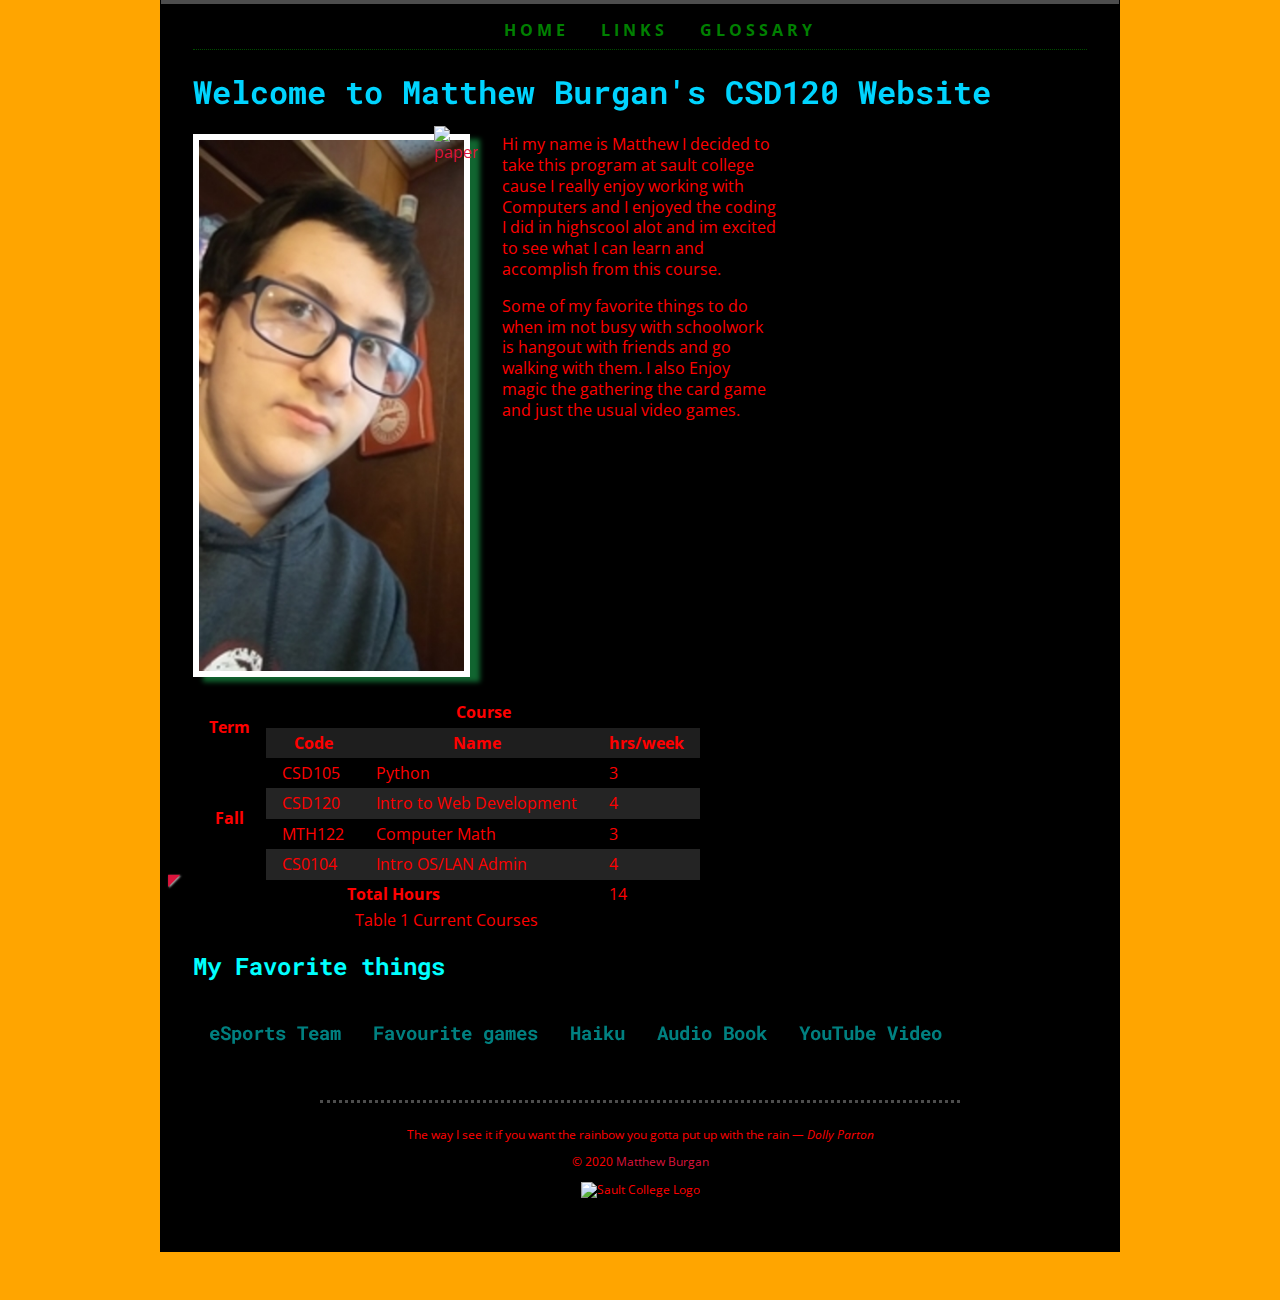
==== commit f1039d3c: "lab 7 notes" ====
--- a/index.html
+++ b/index.html
@@ -37,7 +37,6 @@
         <h1>Welcome to Matthew Burgan's CSD120 Website</h1>
         <div class="bio">
         <a href="Images/selfie.png" target="_blank"> 
-         <img class="paperclip" src="images/paperclip.png" alt="paperclip" />         
           <img
             src="Images/selfie.png"
             alt="a picture of a me just now in my saint mary gradwear sweater."
@@ -48,9 +47,7 @@
               Images/selfie.png           806w
             "
           >
-        
-  
-
+          <img class="paperclip" src="images/paperclip.png" alt="paperclip" />         
         </a>
 
         <p>
@@ -109,11 +106,9 @@
 
         <h2>My Favorite things</h2>
         <div class="favourites">
-        <label>
+        <input type="radio" name="favourites" id="tab1">
+        <label for="tab1"><h3>eSports Team</h3></label>
         <div>
-        <h4>
-        <input type="radio" name="favourites" id="tab1">
-        <label for="favourite things">
             <figure>     
           <a href="https://g2esports.com/">
             <img
@@ -123,9 +118,10 @@
             />
           </a>
         </figure>
+      </div>
         <input type="radio" name="favourites" id="tab2">
-        <label for="favouritegames">
-        <h3>Favourite games</h3>
+        <label for="tab2"><h3>Favourite games</h3></label>
+        <div>
         <ol>
           <li>Nier Automata</li>
           <li>Legend of Zelda Twlight Princess</li>
@@ -133,18 +129,20 @@
           <li>Bloodborne</li>
           <li>Persona 5</li>
         </ol>
+        </div>
         <input type="radio" name="favourites" id="tab3">
-        <label for="Haiku"> </label>
-        <h3>Haiku</h3>
+        <label for="tab3"><h3>Haiku</h3></label>
+        <div>
         <p>
           Global Pandemic <br />
           Humanity is still. Yet,<br />
           Spring Brings a new day<br />
           <cite>by <span class="author">Kara Frame</span></cite>
         </p>
+        </div>
         <input type="radio" name="favourites" id="tab4">
-        <label for="haiku"> </label>
-        <h3>Public Domanin Audio Book</h3>
+        <label for="tab4"><h3>Audio Book</h3></label>
+        <div>
         <audio
           src="https://ia803207.us.archive.org/34/items/ss087_2005_librivox/ss087_01_various_128kb.mp3"
           controls
@@ -158,11 +156,15 @@
             >Download the track
           </a>
         </audio>
+        </div>
 
-        <h3>YouTube Video</h3>
+        <input type="radio" name="favourites" id="tab5">
+        <label for="tab5"><h3>YouTube Video</h3></label>
+        <div>
         <iframe width="560" height="315" 
         src="https://www.youtube.com/embed/dQw4w9WgXcQ">
-      </iframe>
+        </iframe>
+        </div>
     </div>
       </main>
 
--- a/styles/main.css
+++ b/styles/main.css
@@ -93,13 +93,13 @@
   list-style-type: upper-roman;
 }
 header nav ul li {
+  list-style-type: none;
+}
+
+header nav ul {
   display: flex;
-  justify-content: flex-start;
-  list-style-type: none;
-  flex-direction: column;
-}
-
-header nav ul {
+  justify-content: center;
+
   margin: 0;
   background-image: url(link.png);
   background-repeat: no-repeat;
@@ -183,8 +183,16 @@
 .favourites [type="radio"] {
   display: none;
 }
-.favourites {
-  display: block;
+.favourites > label {
+  order: -1;
+  margin: 0 1em;
+  opacity: 50%;
+}
+.favourites > input:checked + label {
+  opacity: 100%;
+}
+.favourites > div {
+  display: none;
   width: 100%;
   color: blue;
   background-color: green;
@@ -193,13 +201,16 @@
   padding: 1.4rem;
   border-radius: 5px;
 }
+.favourites > input:checked + label + div {
+  display: block;
+}
 .gallery {
   display: grid;
-  grid-template-columns:auto auto auto auto;
+  grid-template-columns: 1fr 1fr 1fr 1fr;
   grid-gap: 10px;
   }
 .row-span-2 {
-grid-row: 1 / 2;
+grid-row: span 2;
 }
 .gallery .col-span-2 {
 grid-column:span 2;
@@ -212,6 +223,7 @@
 display: block;
 width: 100%;
 height: 100%; 
+object-fit: cover;
 }
 div.bio a {
   position: relative;
@@ -221,7 +233,10 @@
 div.bio img.paperclip {
   width: 20%;
   position: absolute;
-  right: 0px;
+  right: -14px;
+  top: -14px;
+  background: none;
+  box-shadow: none;
 }
 
 a[href="#top"] {
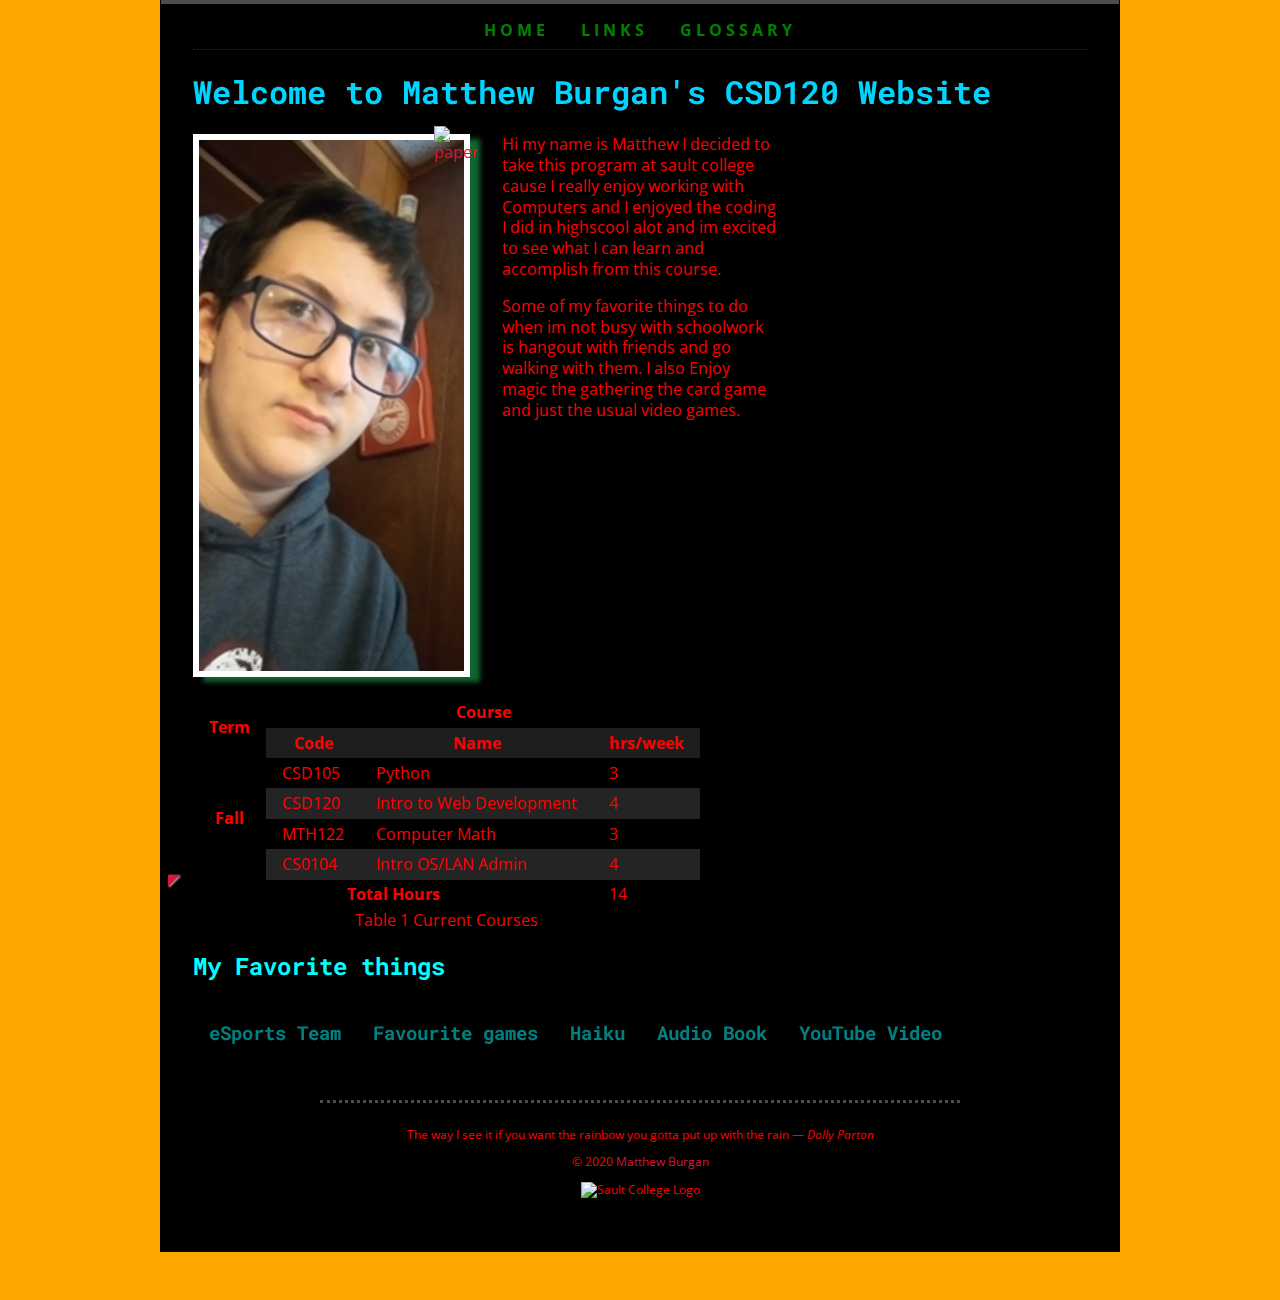
==== commit fcf872b1: "Lab 8 notes" ====
--- a/index.html
+++ b/index.html
@@ -25,6 +25,8 @@
     <div class="width-wrap">
       <header id="top">
         <nav>
+          <input type="checkbox" id="menu-toggle">
+          <label for="menu-toggle" class="sandwich-icon"></label>      
           <ul>
             <li><a href="index.html">Home</a></li>
             <li><a href="links.html">Links</a></li>
--- a/styles/main.css
+++ b/styles/main.css
@@ -101,10 +101,31 @@
   justify-content: center;
 
   margin: 0;
+  padding: 0;
   background-image: url(link.png);
   background-repeat: no-repeat;
   background-size: 10px 10px;
   background-position: left center;
+}
+@media screen and ( max-width: 450px ) {
+  header nav ul {
+    flex-direction: column;
+    align-items: center;
+    height: 0;
+    overflow: hidden;
+    transition: height 200ms;
+  }
+  header nav #menu-toggle:checked + .sandwich-icon + ul {
+    height: 120px;
+  }
+  header nav ul a {
+    padding-top: 0.5em;
+    border-top: none;
+  }
+  header nav ul a:hover {
+    text-decoration: underline;
+    border-top: none;
+  }
 }
 
 footer {
@@ -162,7 +183,7 @@
   content: ":";
 }
 .bio {
-  column-count: 3;
+  column-width: 13em;
   column-gap: 2em;
 }
 .bio img {
@@ -206,28 +227,31 @@
 }
 .gallery {
   display: grid;
-  grid-template-columns: 1fr 1fr 1fr 1fr;
+  grid-template-columns: repeat(auto-fill, minmax(180px, 1fr));
   grid-gap: 10px;
-  }
+}
 .row-span-2 {
-grid-row: span 2;
+  grid-row: span 2;
 }
 .gallery .col-span-2 {
-grid-column:span 2;
+  grid-column: span 2;
+}
+.gallery a {
+  transition: transform 200ms;
 }
 .gallery a:hover {
-transform: scale(1.1, 1.1); 
+  transform: scale(1.1, 1.1);
 }
 
 .gallery img {
-display: block;
-width: 100%;
-height: 100%; 
-object-fit: cover;
+  display: block;
+  width: 100%;
+  height: 100%;
+  object-fit: cover;
 }
 div.bio a {
   position: relative;
-  display: block;
+  display: inline-block;
 }
 
 div.bio img.paperclip {
@@ -240,19 +264,104 @@
 }
 
 a[href="#top"] {
-position: sticky;
-margin-left: -25px;
-display: inline-block;
-bottom: 10px;
+  position: sticky;
+  margin-left: -25px;
+  display: inline-block;
+  bottom: 10px;
+  transition: transform 200ms;
 }
 a[href="#top"]:hover {
-transform: rotate(45deg);
-}
-
-
+  transform: rotate(45deg);
+}
+@media screen and (max-width: 450px) {
+  .gallery .col-span-2 {
+    grid-column: span 1;
+  }
+.gallery a {
+transition: transform 200ms;  
+}  
+}
+@media screen and (max-width: 520px) {
+.bio table tfoot,
+.bio table thead,
+.bio table th {
+  display: none;
   
-
-
-
+} 
+.bio table td {
+ display: block;
+ padding: 0 1rem; 
+} 
+.bio table  {
+caption-side: top; 
+}
+.bio table tr td:first-of-type{
+  padding-top: 0.3em;
+}
+.bio table tr td:last-of-type{
+padding-bottom: 0.3em;
+font-style: italic;
+font-size: 0.8;
+}
+.bio table tr td:last-of-type::after {
+  content:"hrs/wk";
+}
+}
+@media screen and (max-width: 800px) {
+.favourites {
+flex-direction: column ;
   
+}
+.favourites input+label {
+order: 0;
+color: blue;  
+}
+}
   
+.sandwich-icon,
+#menu-toggle {
+  display: none;
+}
+
+@media screen and ( max-width: 500px ) {
+.sandwich-icon {
+display: block;
+width: 40px;
+height: 25px;
+border-top: 5px solid #116530;
+margin: 1em auto;
+transition: 200ms;
+}
+.sandwich-icon:hover {
+cursor: pointer;
+}
+.sandwich-icon::after,
+.sandwich-icon::before {
+content: " ";
+display: block;
+width: 40px;
+border-top: 5px solid #116530;
+position: absolute;
+transition: transform 200ms;
+}
+.sandwich-icon {
+position: relative;
+}
+.sandwich-icon::after {
+top: 5px;
+
+}
+.sandwich-icon::before{
+ top: 15px; 
+}
+
+
+#menu-toggle:checked + .sandwich-icon {
+  transform: rotate(45deg);
+  border-top-color: transparent;
+}
+#menu-toggle:checked + .sandwich-icon::after {
+  transform: rotate(-90deg) translateX(-10px);
+}
+
+}